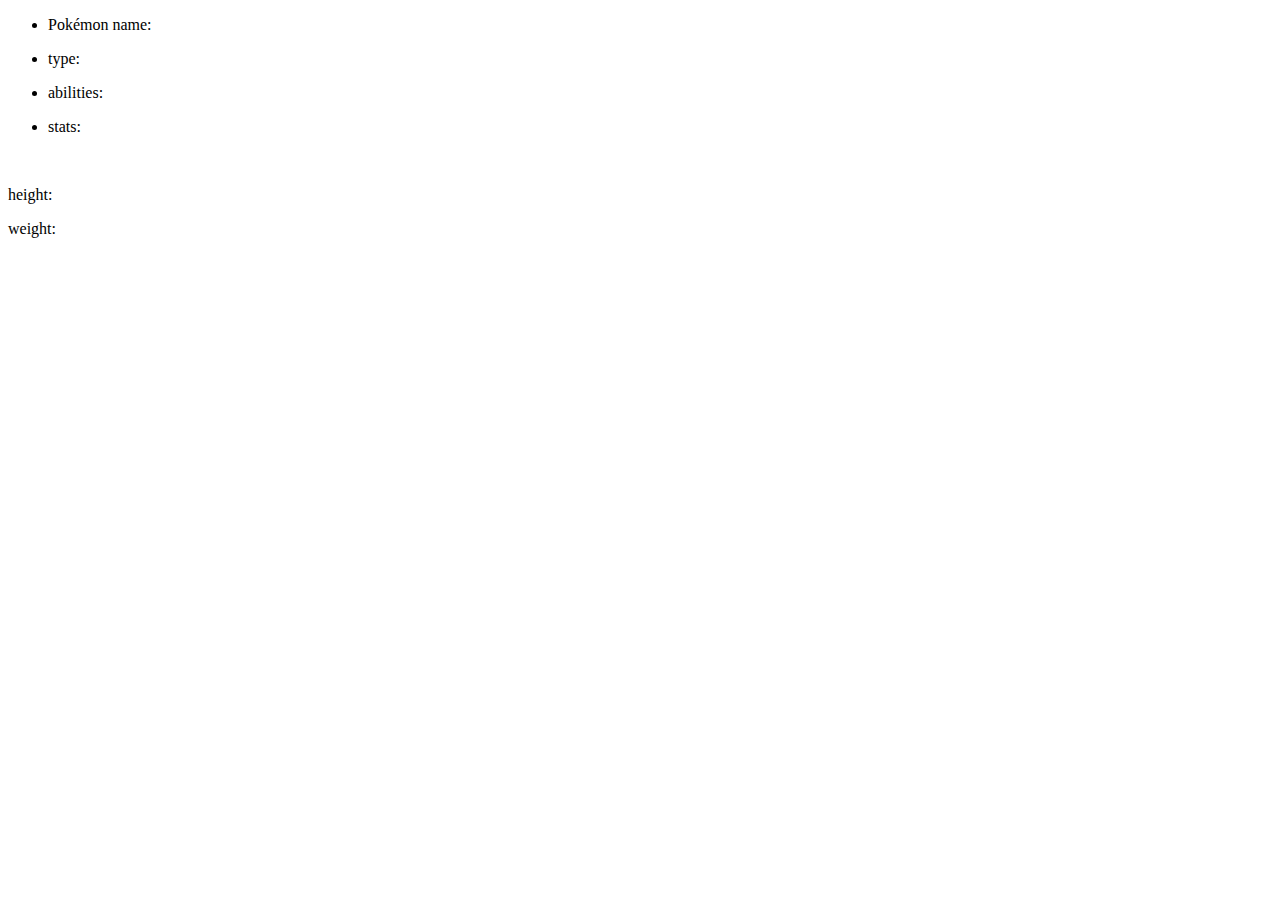
==== html-pages/view-pokemon.html @ 123fadf7 "brought the names of pokemons from pokeapi" ====
<!DOCTYPE html>
<html lang="en">
<head>
    <link rel="stylesheet" href="../poké-css/poke.css">
    <meta charset="UTF-8">
    <meta name="viewport" content="width=device-width, initial-scale=1.0">
    <title>Document</title>
</head>
<body>
    <section class="hero">
      <div class="container">
        <div class="hero-left">
            <ul>
                <li><p>Pokémon name:</p></li>
                <li><p>type:</p>

                </li>
                <li><p>abilities:</p></li>
                <li><p>stats:</p>
                  <div class="stats">
                    
                  </div>
                </li>
            </ul>

        </div>
        <div class="hero-right">
          <div class="photo-holder">
            <img src="" alt="">
          </div>
          <div class="height-weight">
            
            <p>height:</p>
            <p>weight:</p>
          </div>
        </div>
      </div>
    </section>
    
</body>

</html>
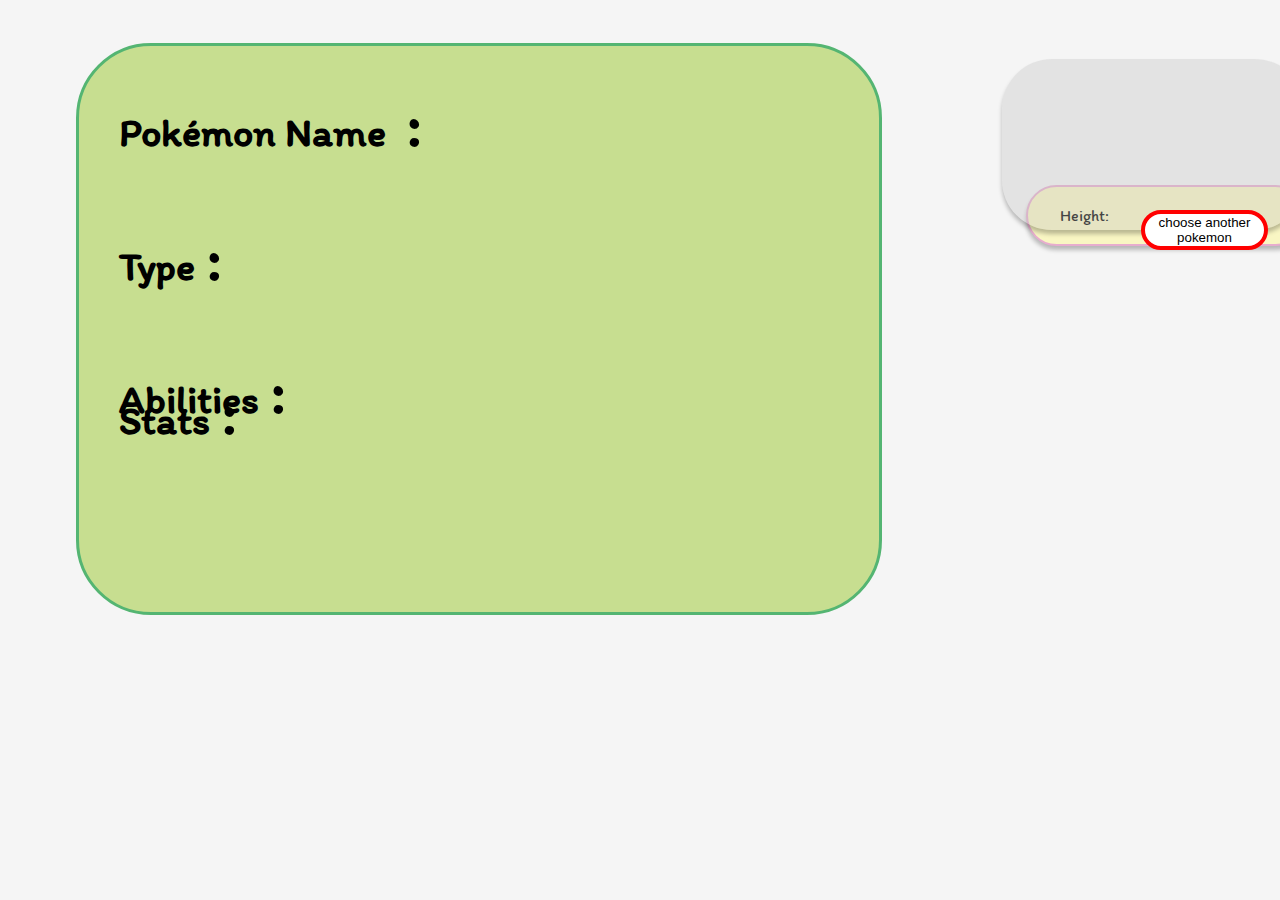
==== commit c2f607df: "page 2 's api completed" ====
--- a/html-pages/view-pokemon.html
+++ b/html-pages/view-pokemon.html
@@ -11,12 +11,20 @@
       <div class="container">
         <div class="hero-left">
             <ul>
-                <li><p>Pokémon name:</p></li>
-                <li><p>type:</p>
-
+                <li class="name">
+                  <h2>Pokémon name <span>:</span></h2>
                 </li>
-                <li><p>abilities:</p></li>
-                <li><p>stats:</p>
+                <li class="type">
+                  <h2>type<span>:</span></h2>
+                </li>
+                <li class="abilitiesA">
+                  <h2>abilities<span>:</span></h2>
+                  <div class="abilities">
+                    
+                  </div>
+                </li>
+                <li class="statsA">
+                  <h2>stats<span>:</span></h2>
                   <div class="stats">
                     
                   </div>
@@ -26,16 +34,70 @@
         </div>
         <div class="hero-right">
           <div class="photo-holder">
-            <img src="" alt="">
+           
           </div>
           <div class="height-weight">
             
-            <p>height:</p>
-            <p>weight:</p>
+           <div class="height">
+             <p>height:</p>
+            </div>
+            <div class="weight">
+              <p>weight:</p>
+            </div>
           </div>
+          
         </div>
+        
       </div>
+    <a href="./index.html">  <button class="another-poke">choose another pokemon</button></a>
     </section>
+    <script>
+      const params = new URLSearchParams(window.location.search);
+      const receivedData = params.get('data');
+    
+      
+      fetch(receivedData)
+      .then(res =>{ return res.json()})
+      .then(data => {
+        const sprite = data.sprites;
+        console.log(data);
+        const image1 = `<img src="${sprite.back_default}" alt="${data.name} back_default">`;
+        const image2 = `<img src="${sprite.back_shiny}" alt="${data.name} back_shiny">`;
+        const image3 = `<img src="${sprite.front_default}" alt="${data.name} front_default">`;
+        const image4 = `<img src="${sprite.front_shiny}" alt="${data.name} front_shiny">`;
+        
+        const images = image1 + image2 + image3 + image4;
+        document.querySelector('.photo-holder').insertAdjacentHTML('beforeend', images);
+        const pokeName = `<p>${data.name}</p>`;
+        document.querySelector('.name').insertAdjacentHTML('beforeend', pokeName);
+        data.types.forEach(typePoke =>{
+          const pokeType = `<p>${typePoke.type.name}</p>`;
+          document.querySelector('.type').insertAdjacentHTML('beforeend', pokeType);
+
+        })
+        data.abilities.forEach(abilityPoke =>{
+          const pokeAbility = `<p>${abilityPoke.ability.name}</p>`;
+          document.querySelector('.abilities').insertAdjacentHTML('beforeend', pokeAbility);
+
+        })
+        const height = `<p>${data.height}</p>`;
+        document.querySelector('.height').insertAdjacentHTML('beforeend', height);
+
+        const weight = `<p>${data.weight}</p>`;
+        document.querySelector('.weight').insertAdjacentHTML('beforeend', weight);
+        data.stats.forEach( statPoke => {
+          const pokeStat = `<p><span>${statPoke.stat.name} :</span> ${statPoke.base_stat}</p>`;
+          
+          const pokeStats = `<div class="${statPoke.stat.name}">${pokeStat} </div>`;
+          document.querySelector('.stats').insertAdjacentHTML('beforeend',pokeStats);
+          
+        }  )
+      })
+      .catch(error =>{
+        console.log(error);
+      });
+     
+    </script>
     
 </body>
 
--- a/poké-css/poke.css
+++ b/poké-css/poke.css
@@ -0,0 +1,151 @@
+@import url("https://fonts.googleapis.com/css2?family=Imprima&family=Indie+Flower&family=Itim&family=Kalam&family=Kaushan+Script&display=swap");
+body {
+  background: whitesmoke;
+}
+
+.hero .container {
+  background: url(../photos/chess-background.svg);
+  display: flex;
+  background-repeat: no-repeat;
+  background-size: 100%;
+  background-position: center center;
+  padding: 10%;
+  margin: 1% 3% 1% 3%;
+  z-index: -1;
+  height: 90%;
+}
+.hero .hero-left {
+  position: relative;
+  padding-right: 10em;
+  z-index: 1;
+  background: rgba(171, 208, 83, 0.62);
+  left: -6em;
+  top: -6em;
+  border-radius: 75px;
+  border: 3px solid #54B572;
+}
+.hero .hero-left ul {
+  width: 200%;
+}
+.hero .hero-left li:not(.abilitiesA, .statsA) {
+  display: flex;
+}
+.hero .hero-left li:not(.statsA) p {
+  font-size: 40px;
+}
+.hero .hero-left li {
+  list-style: none;
+}
+.hero .hero-left li p {
+  color: rgba(255, 0, 0, 0.65);
+  text-shadow: 0px 4px 4px 0px rgba(0, 0, 0, 0.25);
+  font-family: "Kalam";
+  text-indent: 1em;
+}
+.hero .hero-left li h2 {
+  color: #000;
+  text-shadow: 0px 4px 4px 0px rgba(0, 0, 0, 0.25);
+  text-transform: capitalize;
+  text-shadow: 0px 4px 4px 0px rgba(0, 0, 0, 0.25);
+  font-family: "Itim";
+  font-size: 40px;
+  font-weight: 600;
+  line-height: 1.5em;
+}
+.hero .hero-left li h2 span {
+  font-size: 60px;
+  margin-left: 0.2em;
+}
+.hero .hero-right {
+  display: grid;
+  margin-left: 7em;
+  z-index: 5;
+}
+.hero .hero-right .photo-holder {
+  z-index: 50;
+  border-radius: 50px;
+  background: rgba(196, 196, 196, 0.35);
+  box-shadow: 0px 4px 4px 0px rgba(0, 0, 0, 0.25);
+  margin-left: 1em;
+  position: relative;
+  top: -5em;
+  left: -6.5em;
+  width: 140%;
+  height: 60%;
+}
+.hero .hero-right .photo-holder img {
+  width: 40%;
+  position: inherit;
+  left: 2.5em;
+  top: 2em;
+}
+.hero .hero-right .height-weight {
+  border-radius: 50px;
+  border: 2px solid #E7ADCE;
+  background-color: #F9F6C3;
+  box-shadow: 0px 4px 4px 0px rgba(0, 0, 0, 0.25);
+  display: inline-flex;
+  padding-right: 1em;
+  height: 20%;
+  align-items: center;
+  margin-top: -15em;
+  margin-left: -4em;
+}
+.hero .hero-right .height-weight p {
+  text-indent: 1em;
+  text-align: left;
+  position: relative;
+  left: 1em;
+  font-family: "Itim";
+  text-transform: capitalize;
+}
+
+.height {
+  display: flex;
+}
+
+.weight {
+  display: flex;
+  margin-left: 5em;
+  padding-right: 3em;
+}
+
+.abilitiesA {
+  display: grid;
+}
+.abilitiesA .abilities {
+  display: flex;
+  position: relative;
+  top: -4em;
+  left: -2.5em;
+}
+
+.statsA {
+  position: relative;
+  top: -7em;
+  display: grid;
+}
+.statsA .stats {
+  display: grid;
+  grid-template-columns: repeat(2, 300px);
+}
+.statsA .stats span {
+  font-size: 35px;
+  color: #000;
+}
+.statsA .stats p {
+  font-size: larger;
+  font-weight: 900;
+}
+
+button {
+  position: relative;
+  z-index: 50;
+  top: -48em;
+  left: 85em;
+  width: 10%;
+  background-color: white;
+  cursor: pointer;
+  border: 4px solid red;
+  border-radius: 25px;
+}/*# sourceMappingURL=poke.css.map */